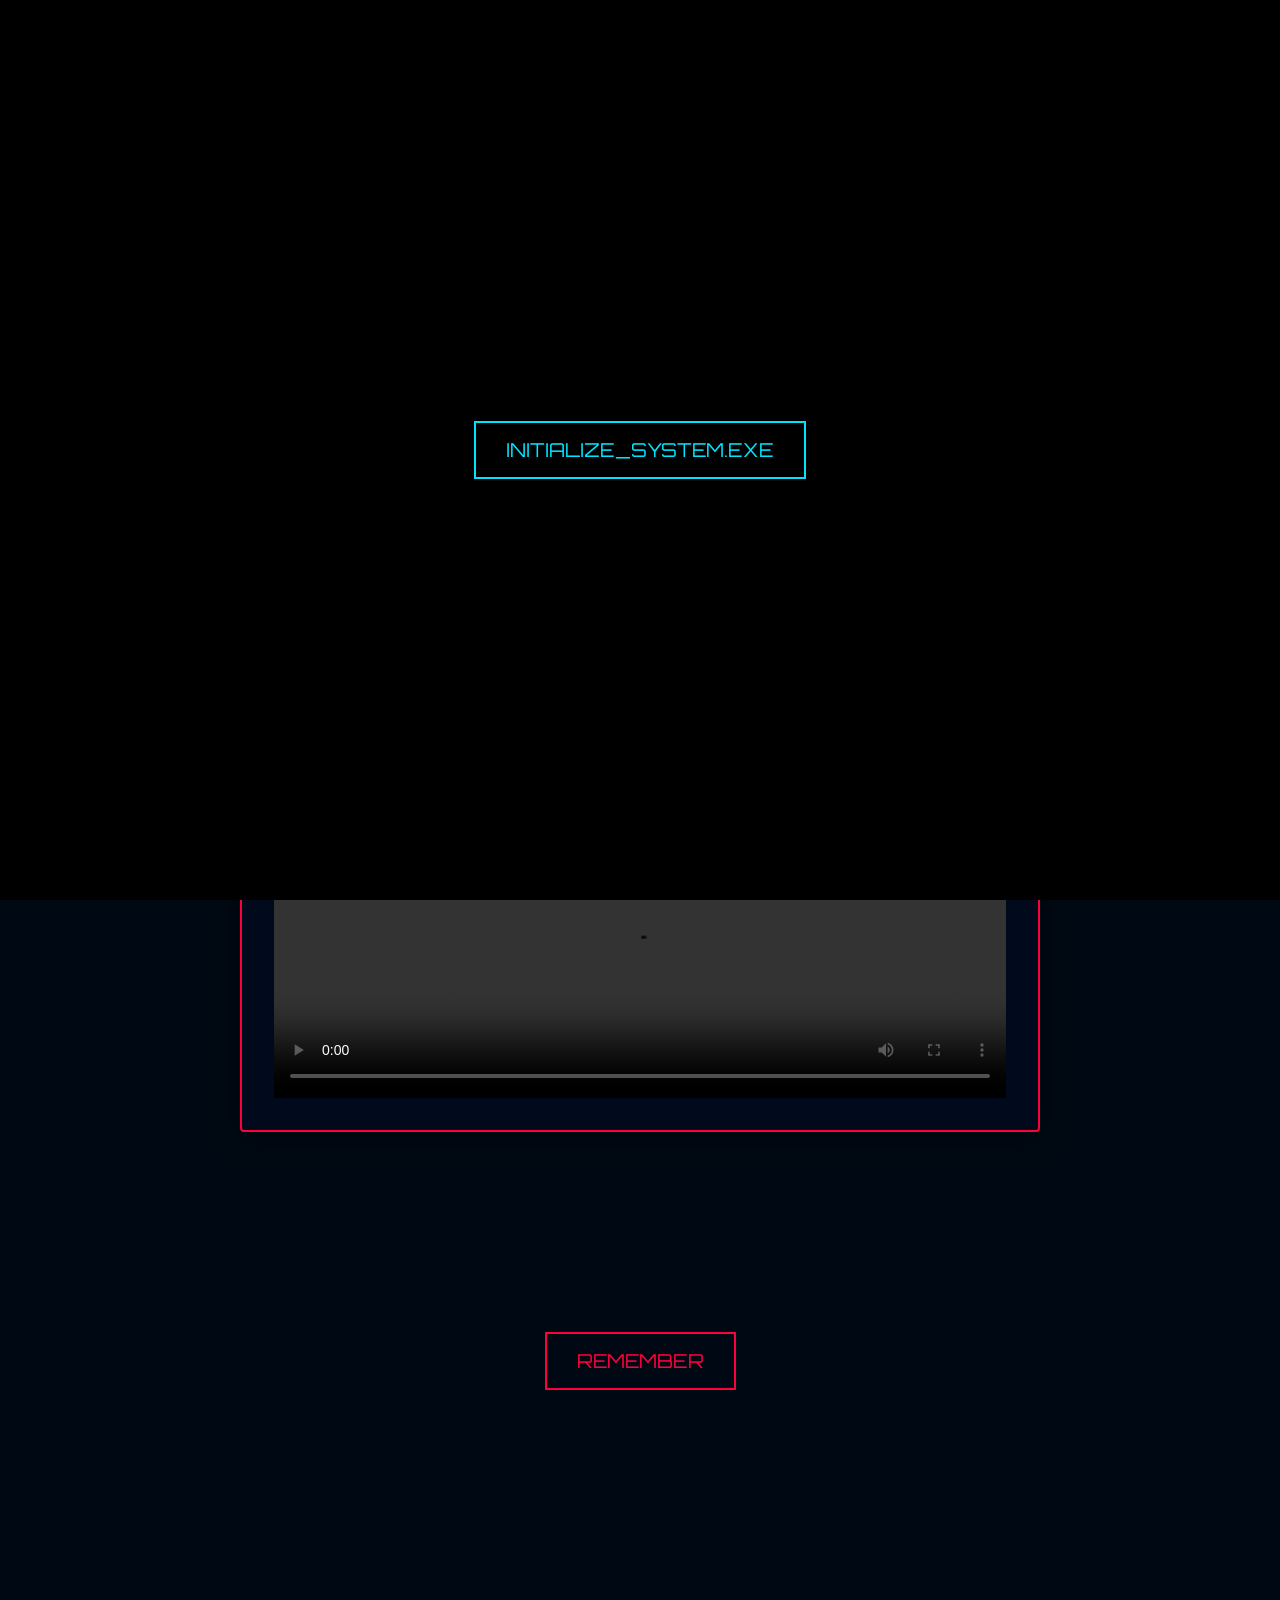
==== gemini-code-1777988502955.html @ 3b0f46c5 "Add files via upload" ====
<!DOCTYPE html>
<html lang="fr">
<head>
    <meta charset="UTF-8"/>
    <meta name="viewport" content="width=device-width, initial-scale=1.0"/>
    <title>JULIEN JEGU // NIGHT CITY PROTOCOL</title>
    <!-- POLICES CYBERPUNK -->
    <link href="https://fonts.googleapis.com/css2?family=Orbitron:wght@400;700;900&family=Share+Tech+Mono&family=Rajdhani:wght@400;600;700&display=swap" rel="stylesheet"/>
    
    <style>
        /* --- VARIABLES & BASE --- */
        :root {
            --cyan: #00e5ff;
            --magenta: #ff003c;
            --yellow: #ffe135;
            --green: #00ff88;
            --bg: #000913;
            --card: rgba(0, 15, 40, 0.45);
            --border: rgba(0, 229, 255, 0.3);
            --txt: #b8deff;
            --orb: 'Orbitron', sans-serif;
            --mono: 'Share Tech Mono', monospace;
            --body: 'Rajdhani', sans-serif;
        }

        *, *::before, *::after { box-sizing: border-box; margin: 0; padding: 0; }
        html { scroll-behavior: smooth; }
        body { 
            font-family: var(--body); 
            background: var(--bg); 
            color: var(--txt); 
            overflow-x: hidden; 
            line-height: 1.6;
        }

        /* --- EFFETS VISUELS --- */
        .crt-overlay {
            position: fixed; inset: 0; z-index: 9998; pointer-events: none;
            background: linear-gradient(rgba(18, 16, 16, 0) 50%, rgba(0, 0, 0, 0.1) 50%);
            background-size: 100% 4px;
            animation: flicker 0.15s infinite;
        }
        @keyframes flicker {
            0% { opacity: 0.9; } 50% { opacity: 0.8; } 100% { opacity: 0.9; }
        }

        .glass-panel {
            background: var(--card);
            backdrop-filter: blur(10px);
            border: 1px solid var(--border);
            border-radius: 4px;
            padding: 2rem;
            box-shadow: 0 4px 30px rgba(0, 0, 0, 0.5);
            transition: 0.3s;
        }
        .glass-panel:hover { border-color: var(--cyan); box-shadow: 0 0 20px rgba(0, 229, 255, 0.2); }

        /* --- BOOT SCREEN --- */
        #boot-screen {
            position: fixed; inset: 0; background: #000; z-index: 10000;
            display: flex; align-items: center; justify-content: center;
            transition: opacity 0.8s ease;
        }
        .btn-enter {
            font-family: var(--orb); padding: 15px 30px; 
            background: transparent; color: var(--cyan);
            border: 2px solid var(--cyan); cursor: pointer; font-size: 1.2rem;
        }

        /* --- SECTIONS (Résumé de ton style original) --- */
        section { padding: 80px 10%; min-height: 60vh; }
        .wrap { max-width: 1200px; margin: 0 auto; }
        h1, h2 { font-family: var(--orb); text-transform: uppercase; margin-bottom: 20px; }
        .hero-name { font-size: clamp(3rem, 8vw, 6rem); color: var(--cyan); }
        .btn-c { background: var(--cyan); color: #000; padding: 10px 25px; text-decoration: none; font-weight: bold; display: inline-block; }

        /* --- HUD AUDIO --- */
        #hud-audio {
            position: fixed; bottom: 20px; left: 20px; z-index: 9000;
            background: rgba(0,0,0,0.7); padding: 10px; border: 1px solid var(--cyan);
            display: flex; align-items: center; gap: 10px; font-family: var(--mono);
        }

        /* --- VIDEO --- */
        .video-container { max-width: 800px; margin: 40px auto; border: 2px solid var(--magenta); }
        video { width: 100%; display: block; }

        .reveal { opacity: 0; transform: translateY(30px); transition: 0.8s; }
        .reveal.in { opacity: 1; transform: translateY(0); }
    </style>
</head>
<body>

<div class="crt-overlay"></div>

<!-- BOOT SCREEN -->
<div id="boot-screen">
    <button class="btn-enter" onclick="initializeSystem()">INITIALIZE_SYSTEM.EXE</button>
</div>

<!-- HUD AUDIO -->
<audio id="bgMusic" loop>
    <source src="musique.mp3" type="audio/mpeg">
</audio>
<div id="hud-audio">
    <button id="muteBtn" style="background:none; border:none; color:var(--cyan); cursor:pointer;">🔊 ON</button>
</div>

<!-- HERO SECTION -->
<section id="hero">
    <div class="wrap glass-panel reveal">
        <p style="color:var(--magenta); font-family:var(--mono);">// CONNECTION ESTABLISHED</p>
        <h1 class="hero-name">JULIEN JEGU</h1>
        <p class="hero-role">BTS SIO — OPTION SISR // ÉCOLE PRATIQUE</p>
        <div style="margin-top: 30px;">
            <a href="#projects" class="btn-c">VOIR LES PROJETS</a>
        </div>
    </div>
</section>

<!-- VIDEO SECTION -->
<section id="media">
    <div class="wrap">
        <h2 style="color:var(--magenta);">ARCHIVES_MEDIA</h2>
        <div class="video-container glass-panel reveal">
            <video controls>
                <source src="Cyberpunk Edgerunners — Générique de fin Let You Down (Full Version) par Dawid Podsiadło.mp4" type="video/mp4">
            </video>
        </div>
    </div>
</section>

<!-- REMEMBER SECTION -->
<section style="text-align:center;">
    <button id="rememberBtn" class="btn-enter" style="color:var(--magenta); border-color:var(--magenta);">REMEMBER</button>
</section>

<script>
    const music = document.getElementById('bgMusic');
    const boot = document.getElementById('boot-screen');

    // Initialisation
    function initializeSystem() {
        boot.style.opacity = '0';
        setTimeout(() => boot.style.display = 'none', 800);
        music.volume = 0.3;
        music.play().catch(e => console.log("Audio en attente..."));
    }

    // Gestion du Mute
    document.getElementById('muteBtn').addEventListener('click', function() {
        if (music.paused) {
            music.play();
            this.innerText = "🔊 ON";
        } else {
            music.pause();
            this.innerText = "🔇 OFF";
        }
    });

    // Reveal au scroll
    const observer = new IntersectionObserver((entries) => {
        entries.forEach(entry => {
            if (entry.isIntersecting) entry.target.classList.add('in');
        });
    }, { threshold: 0.1 });

    document.querySelectorAll('.reveal').forEach(el => observer.observe(el));

    // Effet Remember
    document.getElementById('rememberBtn').addEventListener('click', () => {
        document.body.style.filter = "invert(1) hue-rotate(180deg)";
        setTimeout(() => {
            document.body.style.filter = "none";
        }, 1000);
    });
</script>

</body>
</html>
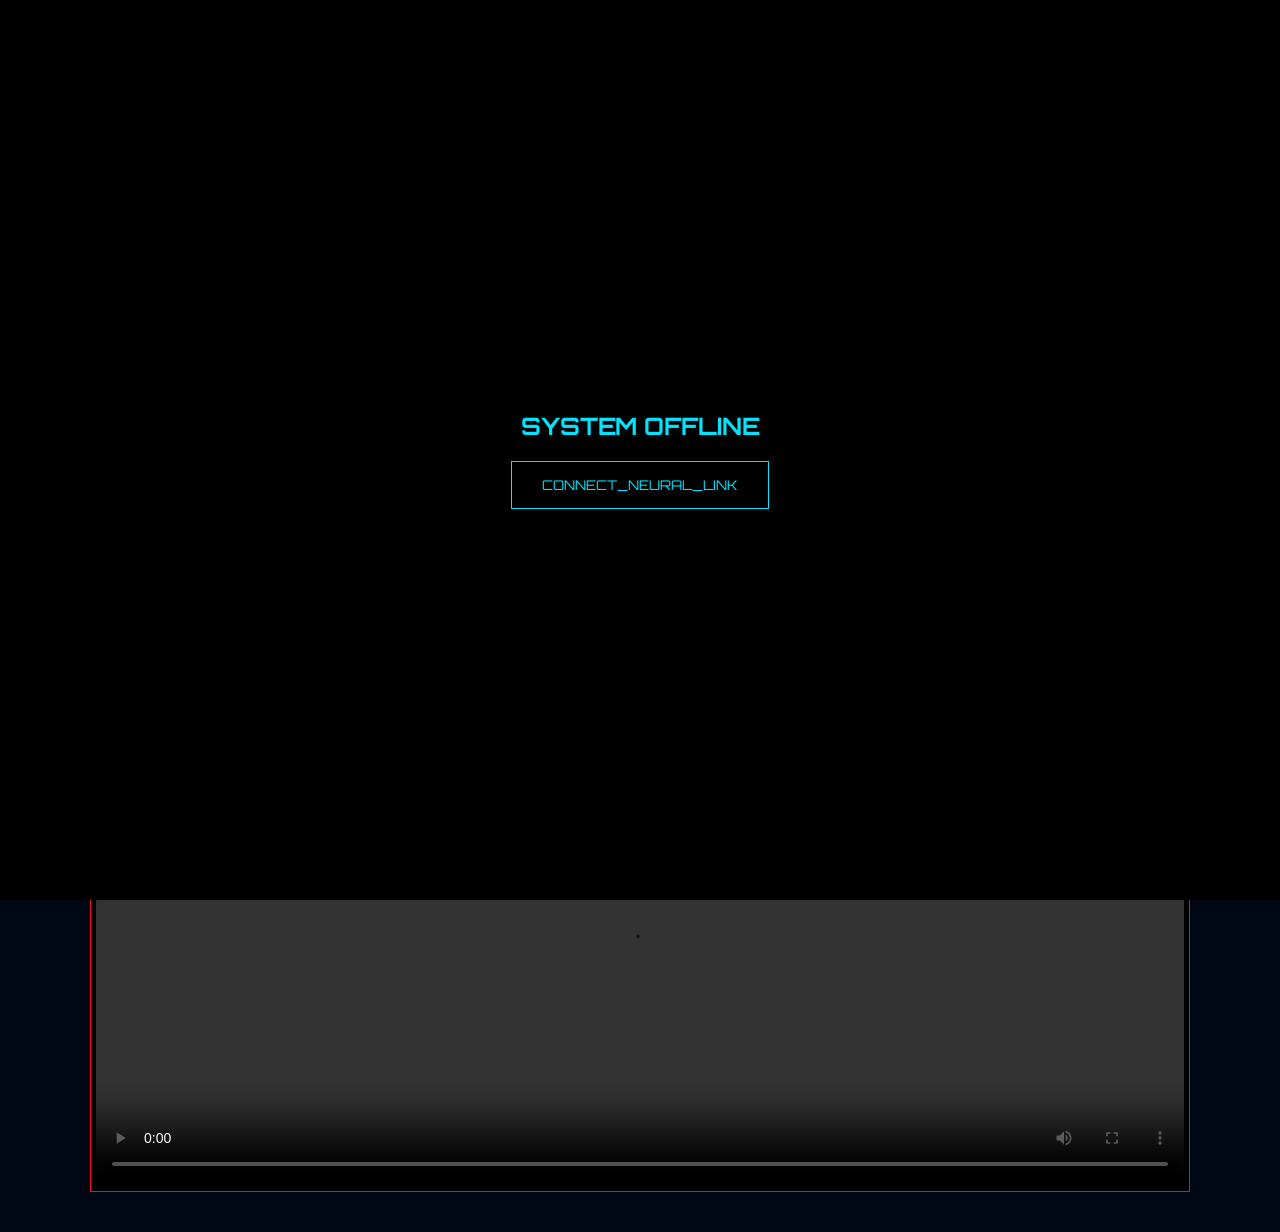
==== commit 2317d30f: "Refactor HTML and CSS for navigation and layout" ====
--- a/gemini-code-1777988502955.html
+++ b/gemini-code-1777988502955.html
@@ -4,177 +4,167 @@
     <meta charset="UTF-8"/>
     <meta name="viewport" content="width=device-width, initial-scale=1.0"/>
     <title>JULIEN JEGU // NIGHT CITY PROTOCOL</title>
-    <!-- POLICES CYBERPUNK -->
     <link href="https://fonts.googleapis.com/css2?family=Orbitron:wght@400;700;900&family=Share+Tech+Mono&family=Rajdhani:wght@400;600;700&display=swap" rel="stylesheet"/>
     
     <style>
-        /* --- VARIABLES & BASE --- */
         :root {
             --cyan: #00e5ff;
             --magenta: #ff003c;
-            --yellow: #ffe135;
-            --green: #00ff88;
             --bg: #000913;
             --card: rgba(0, 15, 40, 0.45);
             --border: rgba(0, 229, 255, 0.3);
             --txt: #b8deff;
             --orb: 'Orbitron', sans-serif;
             --mono: 'Share Tech Mono', monospace;
-            --body: 'Rajdhani', sans-serif;
         }
 
-        *, *::before, *::after { box-sizing: border-box; margin: 0; padding: 0; }
-        html { scroll-behavior: smooth; }
         body { 
-            font-family: var(--body); 
+            font-family: 'Rajdhani', sans-serif; 
             background: var(--bg); 
             color: var(--txt); 
+            margin: 0; 
             overflow-x: hidden; 
-            line-height: 1.6;
         }
 
-        /* --- EFFETS VISUELS --- */
-        .crt-overlay {
-            position: fixed; inset: 0; z-index: 9998; pointer-events: none;
-            background: linear-gradient(rgba(18, 16, 16, 0) 50%, rgba(0, 0, 0, 0.1) 50%);
-            background-size: 100% 4px;
-            animation: flicker 0.15s infinite;
+        /* --- NAVIGATION --- */
+        nav {
+            background: rgba(0, 0, 0, 0.8);
+            border-bottom: 1px solid var(--cyan);
+            padding: 1rem 5%;
+            position: sticky;
+            top: 0;
+            z-index: 1000;
         }
-        @keyframes flicker {
-            0% { opacity: 0.9; } 50% { opacity: 0.8; } 100% { opacity: 0.9; }
+        .nav-links {
+            list-style: none;
+            display: flex;
+            gap: 20px;
+            padding: 0;
+            margin: 0;
+        }
+        .nav-links a {
+            color: var(--cyan);
+            text-decoration: none;
+            font-family: var(--mono);
+            text-transform: uppercase;
+            font-size: 0.9rem;
+            transition: 0.3s;
+        }
+        .nav-links a:hover {
+            color: var(--magenta);
+            text-shadow: 0 0 8px var(--magenta);
         }
 
+        /* --- CONTENEURS --- */
+        .wrap { max-width: 1100px; margin: 0 auto; padding: 40px 20px; }
+        
         .glass-panel {
             background: var(--card);
             backdrop-filter: blur(10px);
             border: 1px solid var(--border);
-            border-radius: 4px;
-            padding: 2rem;
-            box-shadow: 0 4px 30px rgba(0, 0, 0, 0.5);
-            transition: 0.3s;
+            padding: 30px;
+            margin-top: 20px;
         }
-        .glass-panel:hover { border-color: var(--cyan); box-shadow: 0 0 20px rgba(0, 229, 255, 0.2); }
+
+        /* --- TYPOGRAPHIE --- */
+        h1, h2 { font-family: var(--orb); text-transform: uppercase; }
+        .hero-name { font-size: 3.5rem; color: #fff; text-shadow: 2px 2px var(--magenta); margin: 10px 0; }
+        .status-bar { font-family: var(--mono); font-size: 0.8rem; color: var(--cyan); }
+        .hero-role { font-family: var(--mono); color: var(--magenta); margin-bottom: 15px; }
+
+        /* --- BOUTONS --- */
+        .btn-c { background: var(--cyan); color: #000; padding: 10px 20px; text-decoration: none; font-weight: bold; font-family: var(--mono); border-radius: 2px; margin-right: 10px; }
+        .btn-y { border: 1px solid var(--cyan); color: var(--cyan); padding: 9px 20px; text-decoration: none; font-family: var(--mono); }
+
+        /* --- VIDEO --- */
+        .sec-title { color: #fff; border-left: 4px solid var(--magenta); padding-left: 15px; margin-top: 50px; }
+        .video-frame { 
+            position: relative; 
+            border: 1px solid var(--magenta); 
+            padding: 5px; 
+            background: #000;
+            margin-top: 20px;
+        }
+        video { width: 100%; display: block; }
+
+        /* --- HUD AUDIO (EN BAS) --- */
+        #hud-audio {
+            position: fixed; bottom: 20px; left: 20px; z-index: 1001;
+            background: rgba(0,0,0,0.9); border: 1px solid var(--cyan);
+            padding: 8px 15px; display: flex; align-items: center; gap: 10px;
+        }
 
         /* --- BOOT SCREEN --- */
         #boot-screen {
-            position: fixed; inset: 0; background: #000; z-index: 10000;
-            display: flex; align-items: center; justify-content: center;
-            transition: opacity 0.8s ease;
+            position: fixed; inset: 0; background: #000; z-index: 9999;
+            display: flex; flex-direction: column; align-items: center; justify-content: center;
         }
-        .btn-enter {
-            font-family: var(--orb); padding: 15px 30px; 
-            background: transparent; color: var(--cyan);
-            border: 2px solid var(--cyan); cursor: pointer; font-size: 1.2rem;
+        .btn-init {
+            background: none; border: 1px solid var(--cyan); color: var(--cyan);
+            padding: 15px 30px; font-family: var(--orb); cursor: pointer;
         }
-
-        /* --- SECTIONS (Résumé de ton style original) --- */
-        section { padding: 80px 10%; min-height: 60vh; }
-        .wrap { max-width: 1200px; margin: 0 auto; }
-        h1, h2 { font-family: var(--orb); text-transform: uppercase; margin-bottom: 20px; }
-        .hero-name { font-size: clamp(3rem, 8vw, 6rem); color: var(--cyan); }
-        .btn-c { background: var(--cyan); color: #000; padding: 10px 25px; text-decoration: none; font-weight: bold; display: inline-block; }
-
-        /* --- HUD AUDIO --- */
-        #hud-audio {
-            position: fixed; bottom: 20px; left: 20px; z-index: 9000;
-            background: rgba(0,0,0,0.7); padding: 10px; border: 1px solid var(--cyan);
-            display: flex; align-items: center; gap: 10px; font-family: var(--mono);
-        }
-
-        /* --- VIDEO --- */
-        .video-container { max-width: 800px; margin: 40px auto; border: 2px solid var(--magenta); }
-        video { width: 100%; display: block; }
-
-        .reveal { opacity: 0; transform: translateY(30px); transition: 0.8s; }
-        .reveal.in { opacity: 1; transform: translateY(0); }
     </style>
 </head>
 <body>
 
-<div class="crt-overlay"></div>
+    <!-- BOOT SCREEN -->
+    <div id="boot-screen">
+        <h2 style="color:var(--cyan); margin-bottom:20px;">SYSTEM OFFLINE</h2>
+        <button class="btn-init" onclick="startSystem()">CONNECT_NEURAL_LINK</button>
+    </div>
 
-<!-- BOOT SCREEN -->
-<div id="boot-screen">
-    <button class="btn-enter" onclick="initializeSystem()">INITIALIZE_SYSTEM.EXE</button>
-</div>
+    <nav>
+        <ul class="nav-links">
+            <li><a href="#hero">Profil</a></li>
+            <li><a href="#skills">Skills</a></li>
+            <li><a href="#projects">Projets</a></li>
+            <li><a href="#media">Médias</a></li>
+        </ul>
+    </nav>
 
-<!-- HUD AUDIO -->
-<audio id="bgMusic" loop>
-    <source src="musique.mp3" type="audio/mpeg">
-</audio>
-<div id="hud-audio">
-    <button id="muteBtn" style="background:none; border:none; color:var(--cyan); cursor:pointer;">🔊 ON</button>
-</div>
+    <audio id="bgMusic" loop><source src="musique.mp3" type="audio/mpeg"></audio>
 
-<!-- HERO SECTION -->
-<section id="hero">
-    <div class="wrap glass-panel reveal">
-        <p style="color:var(--magenta); font-family:var(--mono);">// CONNECTION ESTABLISHED</p>
-        <h1 class="hero-name">JULIEN JEGU</h1>
-        <p class="hero-role">BTS SIO — OPTION SISR // ÉCOLE PRATIQUE</p>
-        <div style="margin-top: 30px;">
-            <a href="#projects" class="btn-c">VOIR LES PROJETS</a>
+    <section id="hero" class="wrap">
+        <div class="glass-panel">
+            <div class="status-bar">NEURAL_LINK ACTIVE — ALTERNANCE SEP. 2025</div>
+            <h1 class="hero-name">JULIEN JEGU</h1>
+            <p class="hero-role">BTS SIO — OPTION SISR // ÉCOLE PRATIQUE</p>
+            <p>Développeur en formation, passionné par l'informatique, les réseaux et les nouvelles technologies.</p>
+            <div style="margin-top:25px;">
+                <a href="#" class="btn-c">PROJETS.EXE ▶</a>
+                <a href="#" class="btn-y">NEURAL_LINK ⚡</a>
+            </div>
+            <div style="margin-top:20px; font-family:var(--mono); font-size:0.8rem; opacity:0.7;">
+                0// PROJETS | 2// CORPS | 2026// DIPLÔME
+            </div>
         </div>
-    </div>
-</section>
+    </section>
 
-<!-- VIDEO SECTION -->
-<section id="media">
-    <div class="wrap">
-        <h2 style="color:var(--magenta);">ARCHIVES_MEDIA</h2>
-        <div class="video-container glass-panel reveal">
+    <section id="media" class="wrap">
+        <h2 class="sec-title">ARCHIVES_VIDÉO</h2>
+        <p style="font-family:var(--mono); font-size:0.8rem; margin-top:5px;">// Lecture des flux mémoriels cryptés</p>
+        <div class="video-frame">
+            <div style="position:absolute; top:10px; right:15px; color:var(--magenta); font-family:var(--mono); font-size:0.7rem;">REC // 00:00:00:00</div>
             <video controls>
                 <source src="Cyberpunk Edgerunners — Générique de fin Let You Down (Full Version) par Dawid Podsiadło.mp4" type="video/mp4">
             </video>
         </div>
+    </section>
+
+    <div id="hud-audio">
+        <button onclick="toggleMusic()" style="background:none; border:none; color:var(--cyan); cursor:pointer; font-family:var(--mono);">🔊 AUDIO_ON</button>
     </div>
-</section>
 
-<!-- REMEMBER SECTION -->
-<section style="text-align:center;">
-    <button id="rememberBtn" class="btn-enter" style="color:var(--magenta); border-color:var(--magenta);">REMEMBER</button>
-</section>
-
-<script>
-    const music = document.getElementById('bgMusic');
-    const boot = document.getElementById('boot-screen');
-
-    // Initialisation
-    function initializeSystem() {
-        boot.style.opacity = '0';
-        setTimeout(() => boot.style.display = 'none', 800);
-        music.volume = 0.3;
-        music.play().catch(e => console.log("Audio en attente..."));
-    }
-
-    // Gestion du Mute
-    document.getElementById('muteBtn').addEventListener('click', function() {
-        if (music.paused) {
+    <script>
+        const music = document.getElementById('bgMusic');
+        function startSystem() {
+            document.getElementById('boot-screen').style.display = 'none';
+            music.volume = 0.3;
             music.play();
-            this.innerText = "🔊 ON";
-        } else {
-            music.pause();
-            this.innerText = "🔇 OFF";
         }
-    });
-
-    // Reveal au scroll
-    const observer = new IntersectionObserver((entries) => {
-        entries.forEach(entry => {
-            if (entry.isIntersecting) entry.target.classList.add('in');
-        });
-    }, { threshold: 0.1 });
-
-    document.querySelectorAll('.reveal').forEach(el => observer.observe(el));
-
-    // Effet Remember
-    document.getElementById('rememberBtn').addEventListener('click', () => {
-        document.body.style.filter = "invert(1) hue-rotate(180deg)";
-        setTimeout(() => {
-            document.body.style.filter = "none";
-        }, 1000);
-    });
-</script>
-
+        function toggleMusic() {
+            if (music.paused) { music.play(); } else { music.pause(); }
+        }
+    </script>
 </body>
-</html>+</html>
